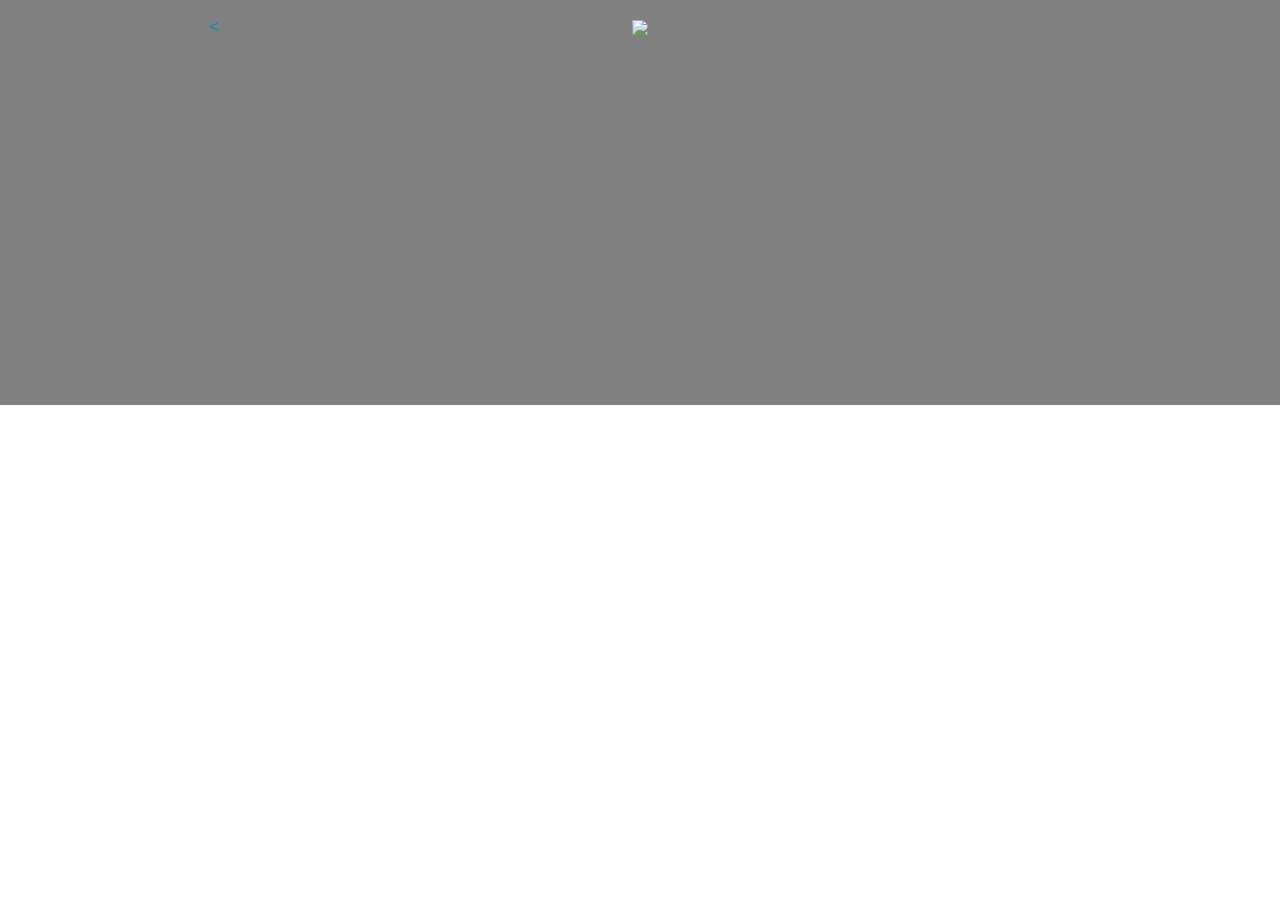
==== index.html @ a55130d3 "initial code commit" ====
<!DOCTYPE html>
<html lang="en">
<head>
  <meta charset="utf-8">
  <meta http-equiv="X-UA-Compatible" content="IE=edge">
  <meta name="viewport" content="width=device-width, initial-scale=1">
  <title>Reddit.js Puredom Example</title>
  
  <link rel="stylesheet" href="css/foundation.css">
  <link rel="stylesheet" href="css/custom.css">
  <script src="js/config.js"></script>
  <script src="js/vendor/jquery.js"></script>
  <script src="js/reddit.min.js"></script>
</head>
<body>

<div class="row fullWidth">
  <div id="view_area" class="text-center">
    <div class="large-4 columns"> <a id="prevButton" href="#"><</a> </div>
    <div class="large-4 columns">
      <div id="image_area" >
        <img id="main_image" src="https://placeholdit.imgix.net/~text?txtsize=23&txt=250%C3%97250&w=250&h=250">
      </div>
    </div>
    <div class="large-4 columns"><a id="nextButton" href="#"></a></div>
  </div>
</div>

<div class="row fullWidth">
  <div id="link_area">
    <div class="large-8 large-centered columns">
      
    </div>
    
  </div>
</div>


<script src="js/main.js"></script>
</body>
</html>
---- css/custom.css ----
.fullWidth {
    width: 100%;
    margin-left: auto;
    margin-right: auto;
    max-width: initial;
}

.text-center {
	text-align: center;
}

#view_area{
	padding-top: 15px;
	padding-bottom: 15px;
	height: 45vh;
	background: grey;
}

#image_area{
	height: 40vh;
}

#link_area{
	width: 100%;
	height: 55vh;
	text-align: center;
	overflow: scroll;
}

#main_image{
	max-height: 100%;
}

#album{
	height: 100%;
}

.link_holder{
	margin-top: 10px;
	background-color: lightgrey;
	height: 30px;
}
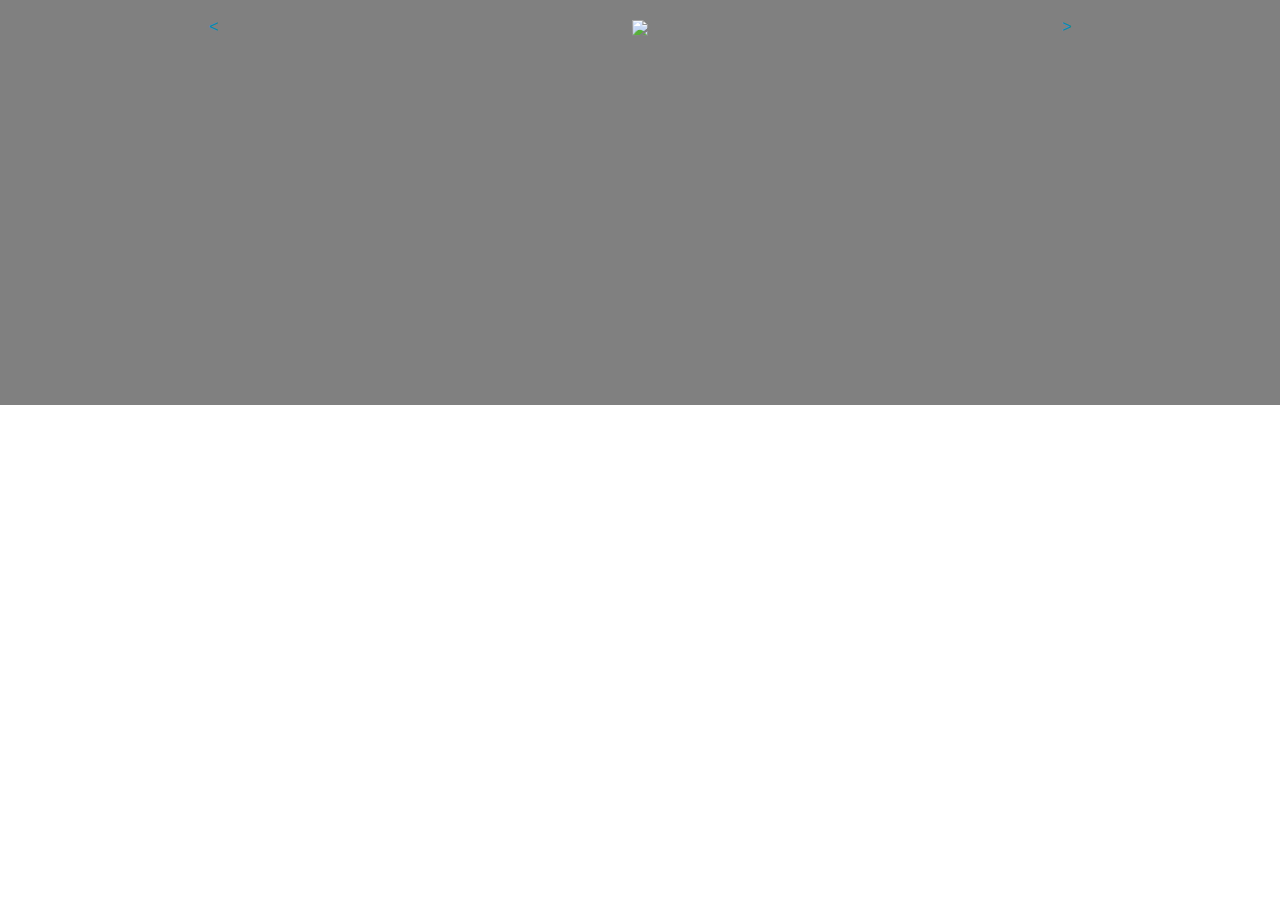
==== commit 671ffc74: "added indirect imgur link functionality" ====
--- a/index.html
+++ b/index.html
@@ -22,7 +22,7 @@
         <img id="main_image" src="https://placeholdit.imgix.net/~text?txtsize=23&txt=250%C3%97250&w=250&h=250">
       </div>
     </div>
-    <div class="large-4 columns"><a id="nextButton" href="#"></a></div>
+    <div class="large-4 columns"><a id="nextButton" href="#">></a></div>
   </div>
 </div>
 
